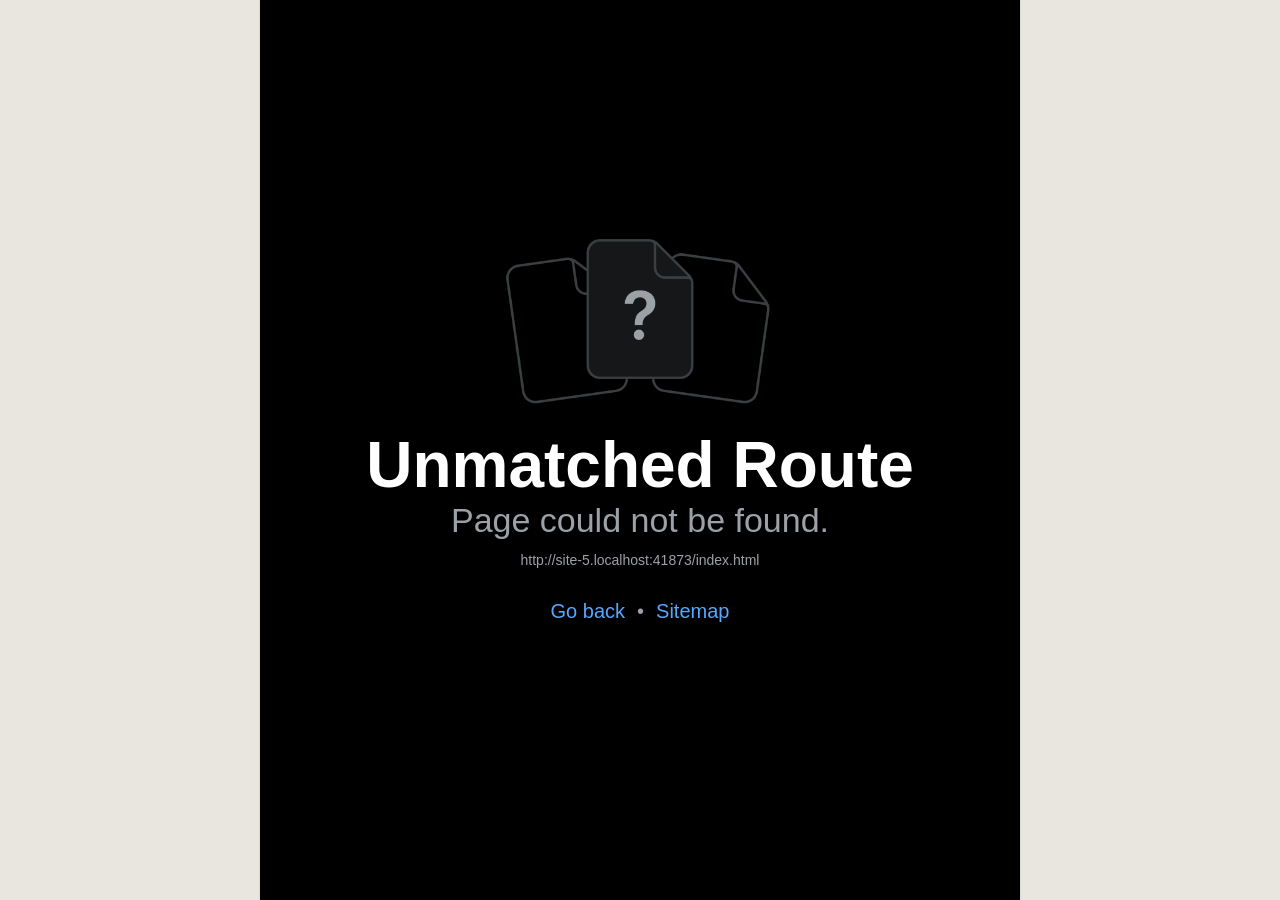
==== app/index.html @ affbc1ce "Web app at /app (Android phones and computers), link on the home page and in support, privacy note C" ====
<!DOCTYPE html>
<html lang="tr">
  <head>
    <meta charset="utf-8" />
    <meta httpEquiv="X-UA-Compatible" content="IE=edge" />
    <meta name="viewport" content="width=device-width, initial-scale=1, viewport-fit=cover" />
    <title>Shiftino</title>
    <meta name="description" content="Fotoğraflı vardiya formları" />
    <meta name="theme-color" content="#1F2A44" />
    <meta name="apple-mobile-web-app-capable" content="yes" />
    <meta name="mobile-web-app-capable" content="yes" />
    <meta name="apple-mobile-web-app-title" content="Shiftino" />
    <meta name="apple-mobile-web-app-status-bar-style" content="default" />
    <link rel="manifest" href="/app/manifest.json" />
    <link rel="apple-touch-icon" href="/app/apple-touch-icon.png" />
    <style id="expo-reset">
      html,
      body {
        height: 100%;
      }
      body {
        overflow: hidden;
        margin: 0;
        background: #e9e5df;
      }
      /* Phone-sized column on wide screens; full width on phones. */
      #root {
        display: flex;
        height: 100%;
        flex: 1;
        max-width: 760px;
        margin: 0 auto;
        background: #f7f5f2;
        box-shadow: 0 0 0 1px rgba(31, 42, 68, 0.06);
      }
      @media (prefers-color-scheme: dark) {
        body {
          background: #0a0f1b;
        }
        #root {
          background: #0f1626;
        }
      }
    </style>
  <meta name="theme-color" content="#1F2A44">
<link rel="icon" href="/app/favicon.ico"/><link rel="preload" href="/app/_expo/static/css/global-87fd0564cfa78f37afcb8d7603e15d75.css" as="style">
<link rel="stylesheet" href="/app/_expo/static/css/global-87fd0564cfa78f37afcb8d7603e15d75.css"></head>
  <body>
    <noscript>Shiftino'yu kullanmak için JavaScript'i aç. / Turn on JavaScript to use Shiftino.</noscript>
    <div id="root"></div>
  <script src="/app/_expo/static/js/web/entry-39412ac179269c96d07c2367f1efc58c.js" defer></script>
</body>
</html>
---- app/_expo/static/css/global-87fd0564cfa78f37afcb8d7603e15d75.css ----
:root{--font-display:Spline Sans, Inter, ui-sans-serif, system-ui, sans-serif, Apple Color Emoji, Segoe UI Emoji, Segoe UI Symbol, Noto Color Emoji;--font-mono:ui-monospace, SFMono-Regular, Menlo, Monaco, Consolas, Liberation Mono, Courier New, monospace;--font-rounded:"SF Pro Rounded", "Hiragino Maru Gothic ProN", Meiryo, "MS PGothic", sans-serif;--font-serif:Georgia, "Times New Roman", serif}
---- app/_expo/static/css/global-87fd0564cfa78f37afcb8d7603e15d75.css ----
:root{--font-display:Spline Sans, Inter, ui-sans-serif, system-ui, sans-serif, Apple Color Emoji, Segoe UI Emoji, Segoe UI Symbol, Noto Color Emoji;--font-mono:ui-monospace, SFMono-Regular, Menlo, Monaco, Consolas, Liberation Mono, Courier New, monospace;--font-rounded:"SF Pro Rounded", "Hiragino Maru Gothic ProN", Meiryo, "MS PGothic", sans-serif;--font-serif:Georgia, "Times New Roman", serif}
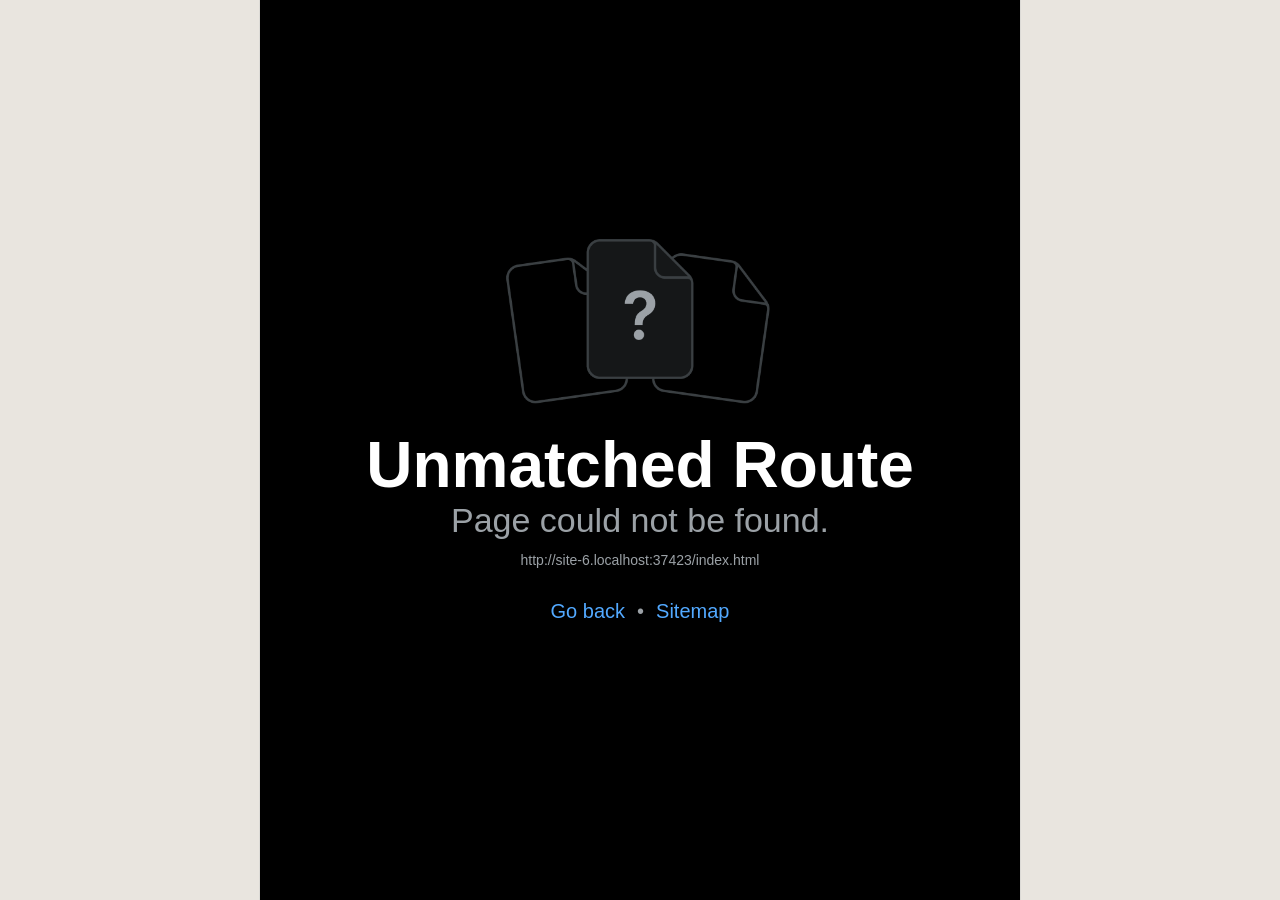
==== commit 1c865f16: "Web app: build from main (larger camera pictures) Co-Authored-By: Claude Opus 5.5 <noreply@anthropic" ====
--- a/app/index.html
+++ b/app/index.html
@@ -48,6 +48,6 @@
   <body>
     <noscript>Shiftino'yu kullanmak için JavaScript'i aç. / Turn on JavaScript to use Shiftino.</noscript>
     <div id="root"></div>
-  <script src="/app/_expo/static/js/web/entry-39412ac179269c96d07c2367f1efc58c.js" defer></script>
+  <script src="/app/_expo/static/js/web/entry-79e3fb146200eef419ace3d726f17053.js" defer></script>
 </body>
 </html>
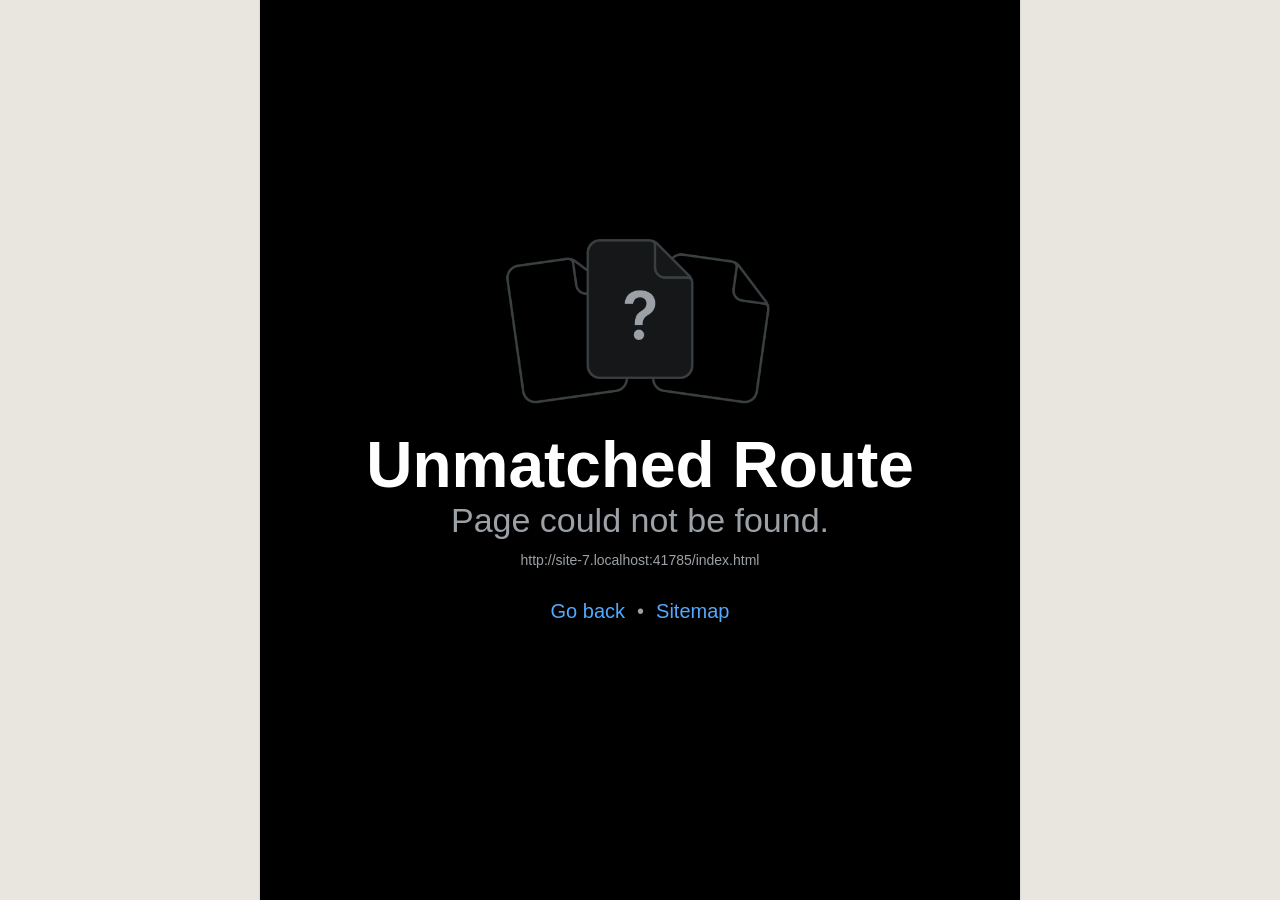
==== commit 94ea479f: "App: plan calendar, publish reminders, feedback round 2 Co-Authored-By: Claude Opus 5.5 <noreply@ant" ====
--- a/app/index.html
+++ b/app/index.html
@@ -48,6 +48,6 @@
   <body>
     <noscript>Shiftino'yu kullanmak için JavaScript'i aç. / Turn on JavaScript to use Shiftino.</noscript>
     <div id="root"></div>
-  <script src="/app/_expo/static/js/web/entry-79e3fb146200eef419ace3d726f17053.js" defer></script>
+  <script src="/app/_expo/static/js/web/entry-396c3b157e0d768f5e681b9b511ac7c8.js" defer></script>
 </body>
 </html>
